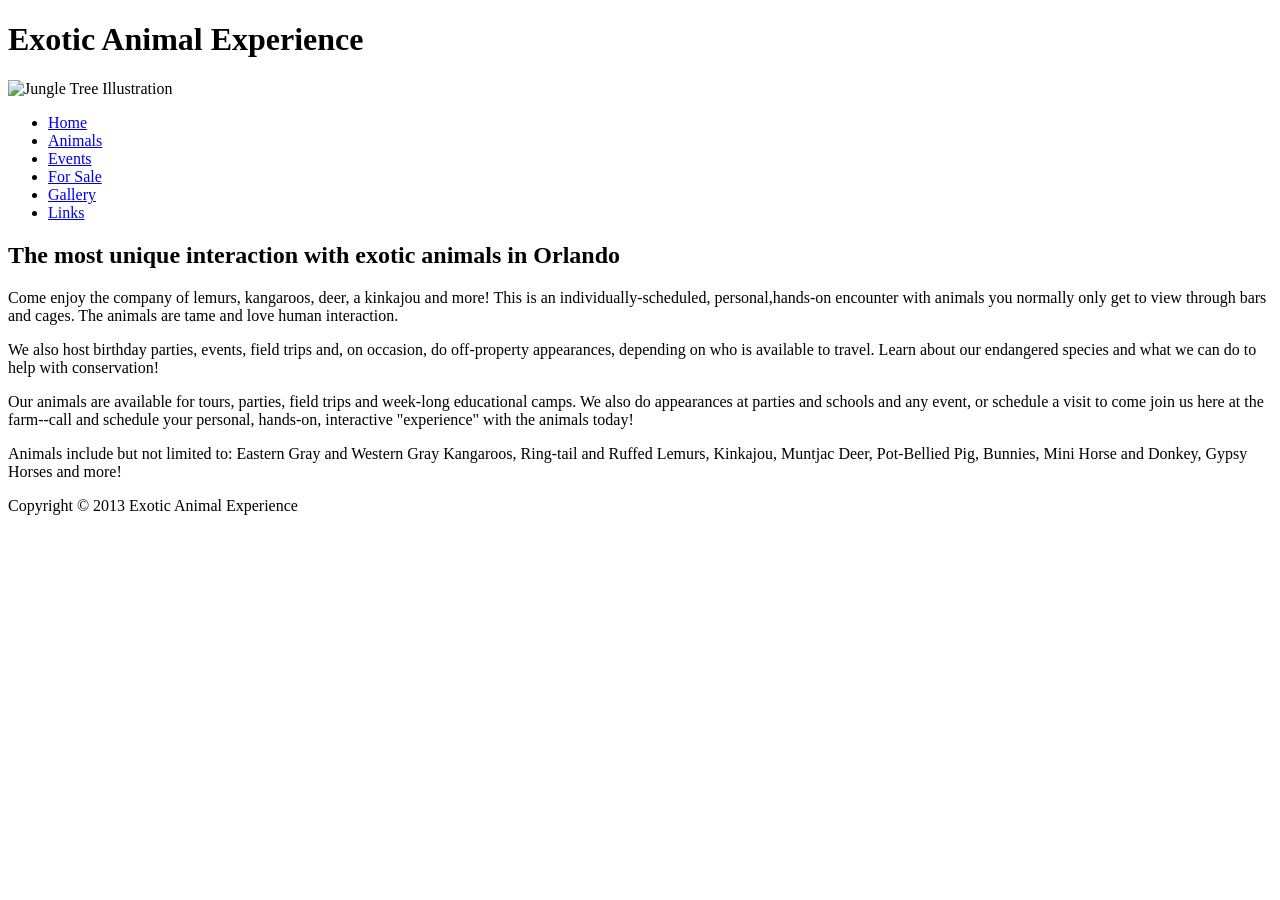
==== Project Files/index.html @ 04ddeb30 "Website Redesign" ====
<!doctype html>
<!--[if lt IE 7]> <html class="no-js lt-ie9 lt-ie8 lt-ie7" lang="en"> <![endif]-->
<!--[if IE 7]>    <html class="no-js lt-ie9 lt-ie8" lang="en"> <![endif]-->
<!--[if IE 8]>    <html class="no-js lt-ie9" lang="en"> <![endif]-->
<!--[if gt IE 8]><!--><html class="no-js" lang="en"> <!--<![endif]-->
<head>
	<meta charset="utf-8">
	<meta http-equiv="X-UA-Compatible" content="IE=edge,chrome=1">

	<title>Exotic Animal Expreience</title>
	<meta name="description" content="">
	<meta name="author" content="">

	<meta name="viewport" content="width=device-width">

	<link rel="stylesheet" href="css/normalize.css">
	<link rel="stylesheet" href="css/base.css">
	<link rel="stylesheet" href="css/grid.css">
	<link rel="stylesheet" href="css/style.css">

	<script src="js/modernizr-2.6.2.min.js"></script>
	
</head>
	<body>
		<div class="container">
		<header id="bodyheader" class="grid_6">
			<h1 id=title>Exotic Animal Experience</h1>
				<img src="images/jungle_tree.png" alt="Jungle Tree Illustration" title="Jungle Tree"/>
			<nav>
				<ul>
					<li><a href="index.html">Home</a></li>
					<li><a href="#animals">Animals</a></li>
					<li><a href="#events">Events</a></li>
					<li><a href="#forsale">For Sale</a></li>
					<li><a href="#gallery">Gallery</a></li>
					<li><a href="#links">Links</a></li>
				</ul>
			</nav>
		</header>
		<div class="grid_6">
			<article>
				<header>
					<h2>The most unique interaction with exotic animals in Orlando</h2>
				</header>
				<div>
					<p>Come enjoy the company of lemurs, kangaroos, deer, a kinkajou and more!  This is an individually-scheduled, personal,hands-on encounter with animals you normally only get to view through bars and cages. The animals are tame and love human interaction.</p>
					<p>We also host birthday parties, events, field trips and, on occasion, do off-property appearances, depending on who is available to travel. Learn about our endangered species and what we can do to help with conservation!</p>
					<p>Our animals are available for tours, parties, field trips and week-long educational camps. We also do appearances at parties and schools and any event, or schedule a visit to come join us here at the farm--call and schedule your personal, hands-on, interactive "experience" with the animals today!</p>
					<p>Animals include but not limited to: Eastern Gray and Western Gray Kangaroos, Ring-tail and Ruffed Lemurs, Kinkajou, Muntjac Deer, Pot-Bellied Pig, Bunnies, Mini Horse and Donkey, Gypsy Horses and more!</p>
				</div>
			</article> 
		</div>
				<footer>
					<p class="grid_5 prefix_7">Copyright &copy; 2013 Exotic Animal Experience</p>
				</footer>
		</div>
			<script type="text/javascript" src="http://ajax.googleapis.com/ajax/libs/jquery/1.9.0/jquery.min.js"></script>
			<script src="js/scripts.js"></script>
	</body>
</html>
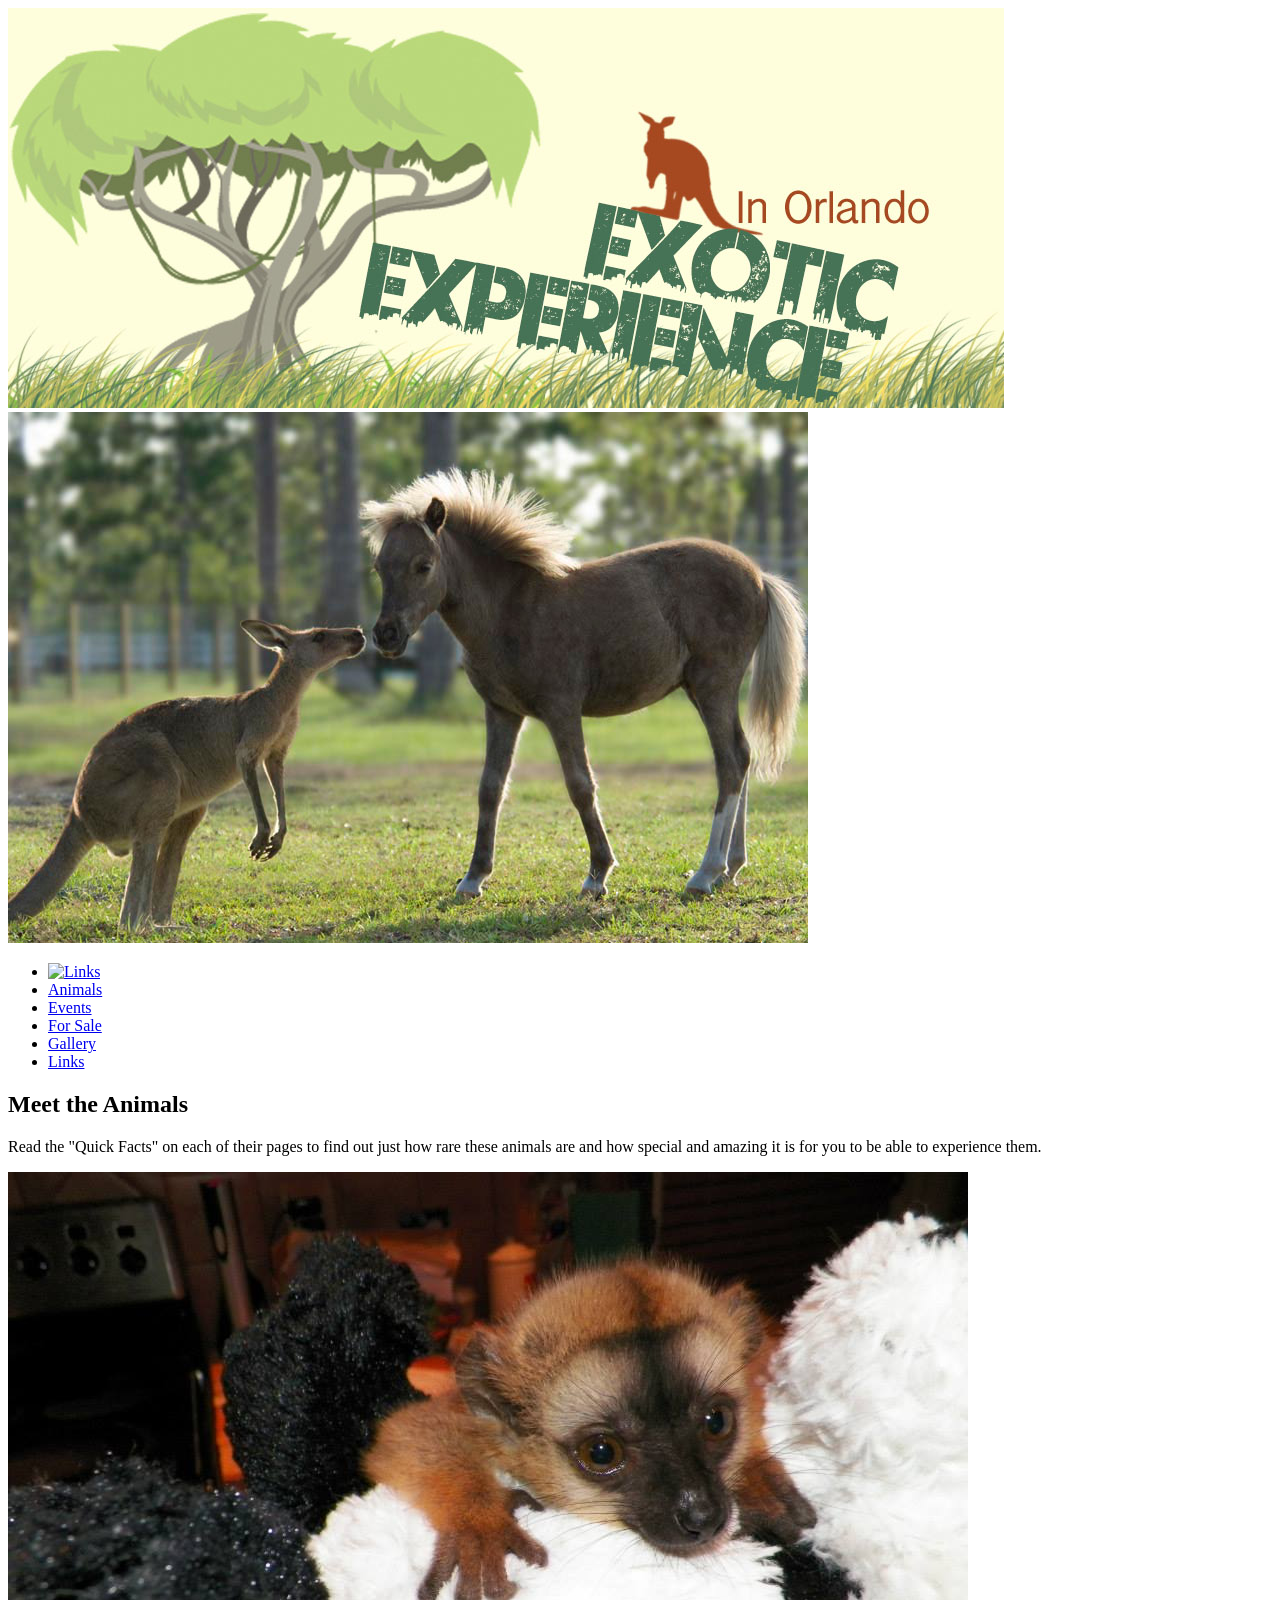
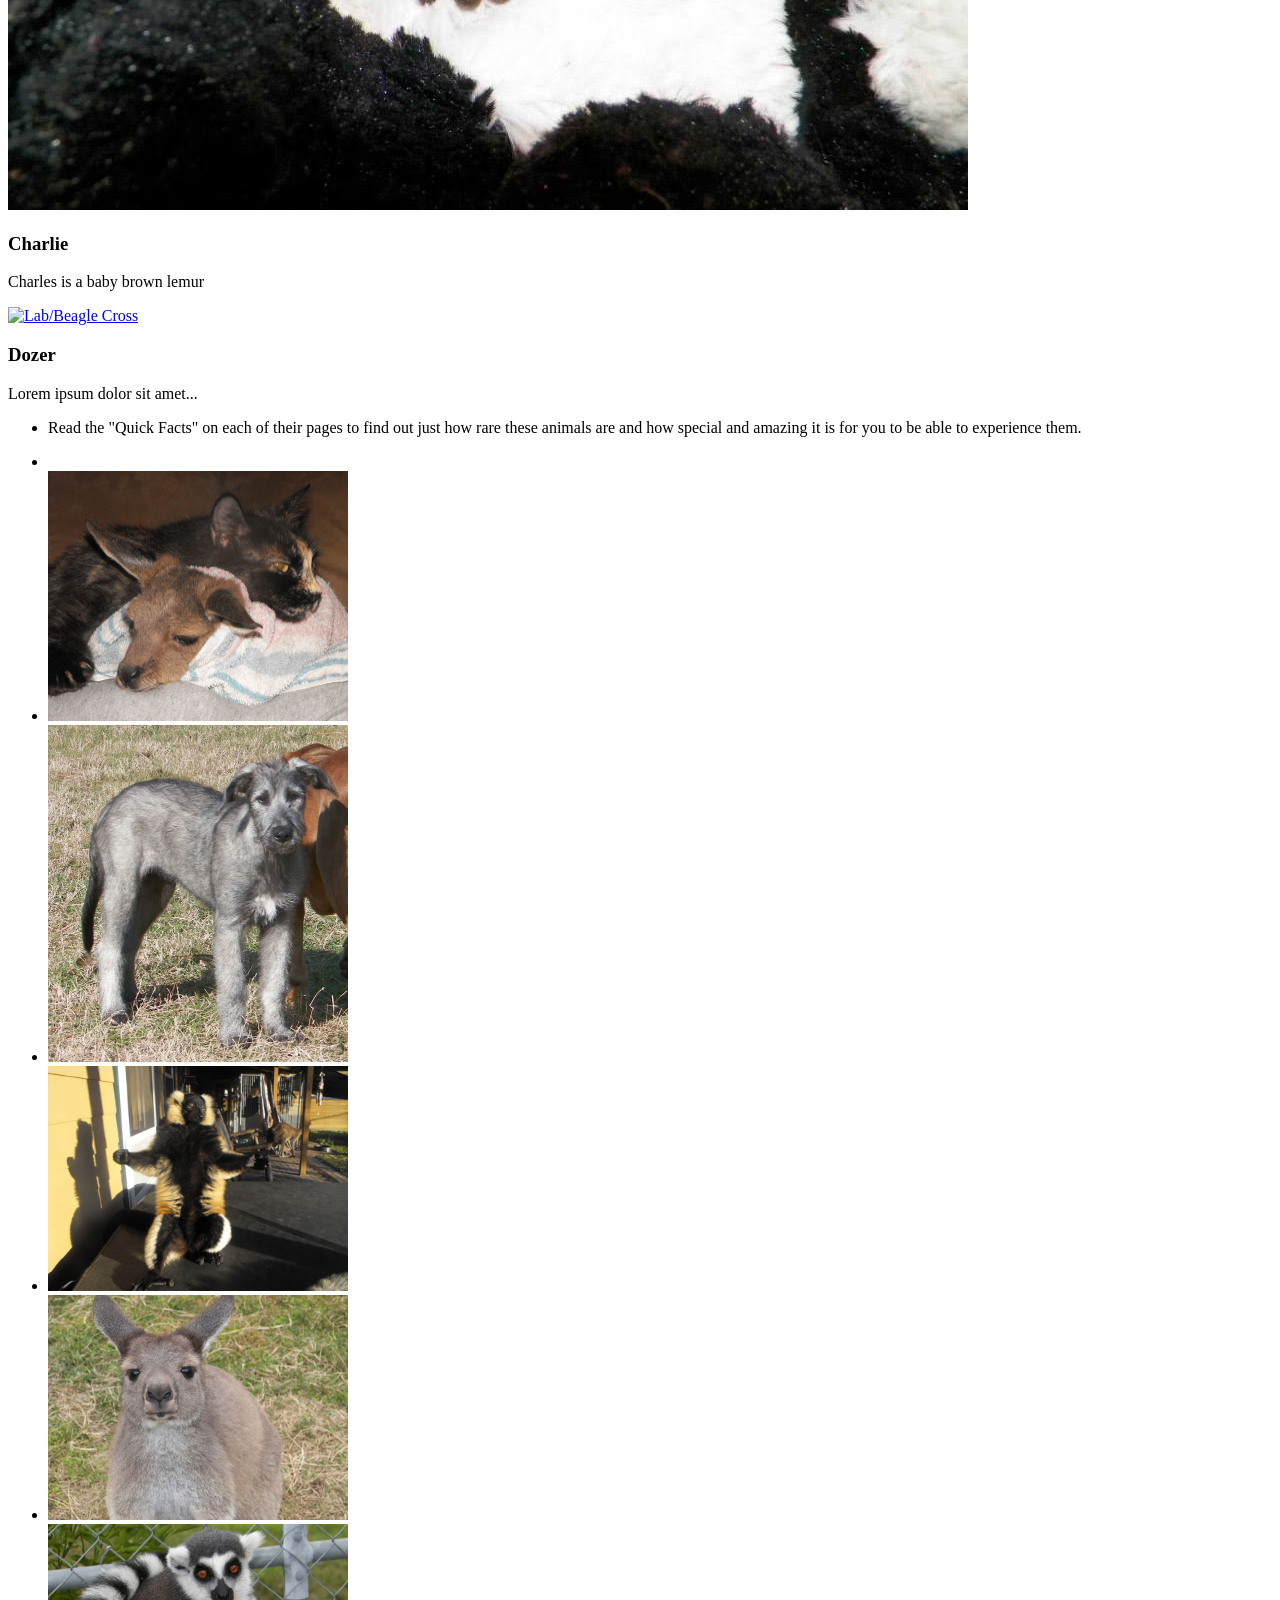
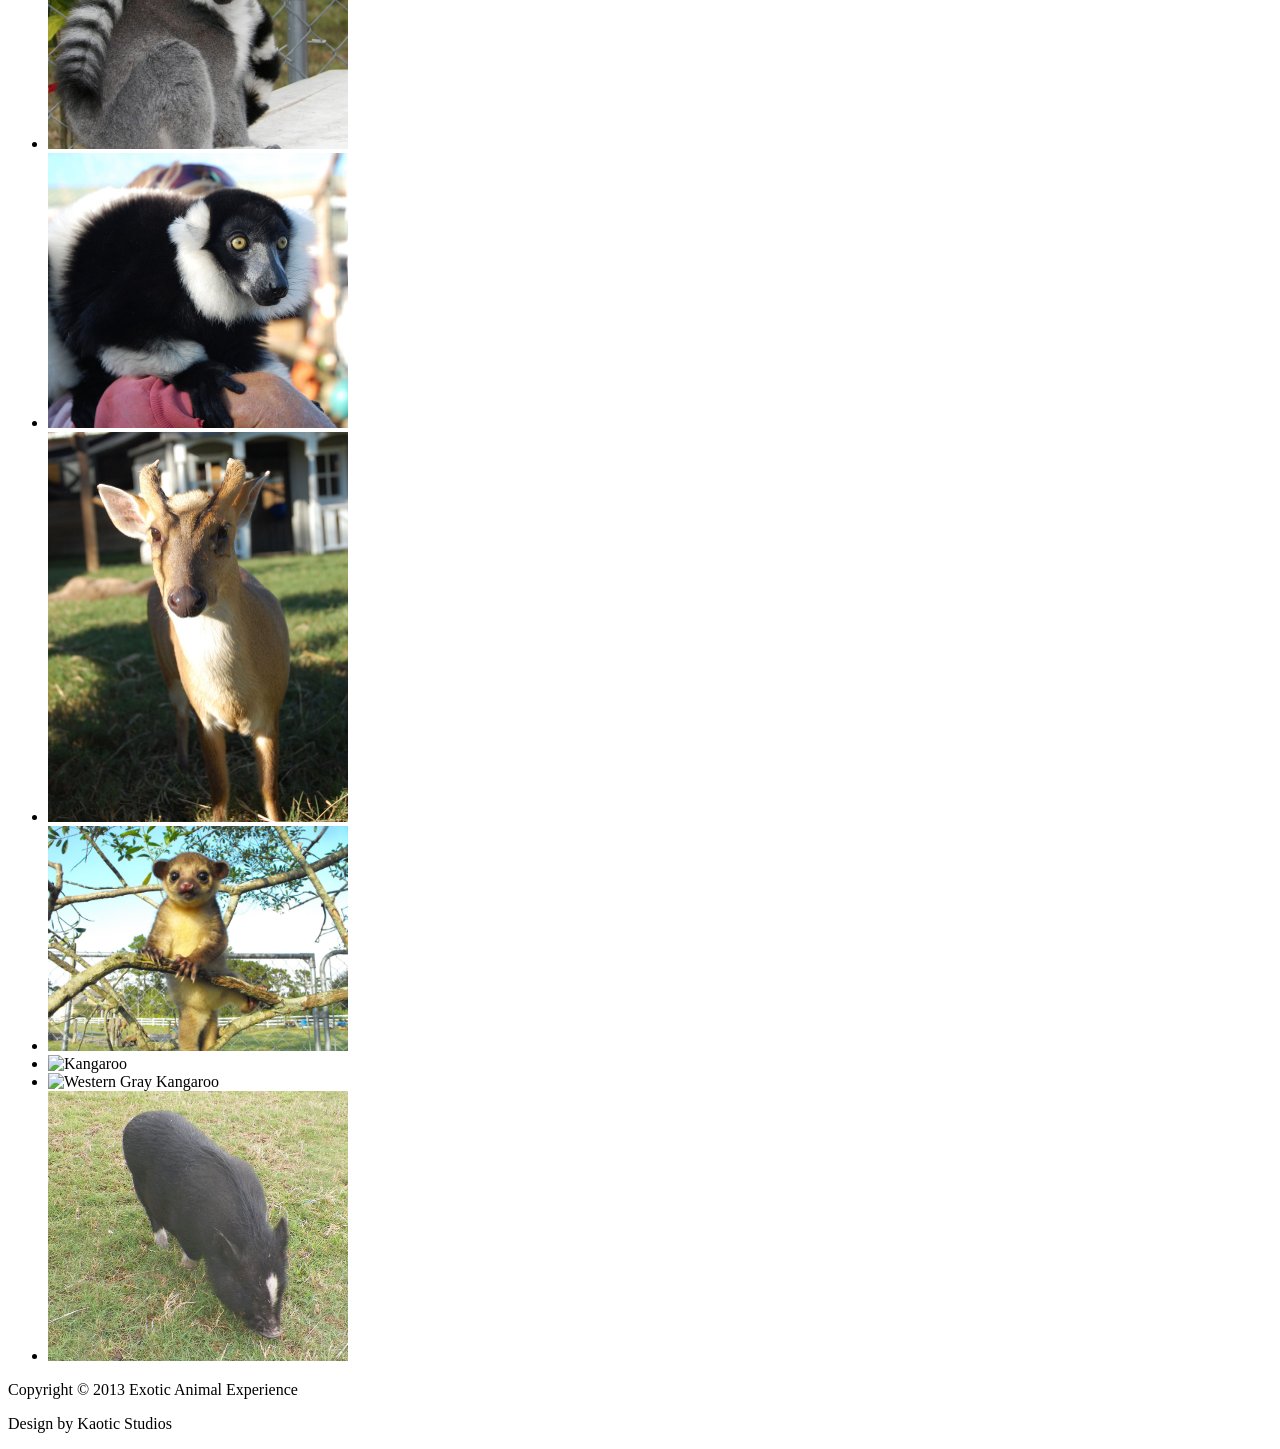
==== commit 5ff3a74e: "7/24-3" ====
--- a/Project Files/index.html
+++ b/Project Files/index.html
@@ -7,7 +7,7 @@
 	<meta charset="utf-8">
 	<meta http-equiv="X-UA-Compatible" content="IE=edge,chrome=1">
 
-	<title>Exotic Animal Expreience</title>
+	<title>Exotic Animal Experience Animals</title>
 	<meta name="description" content="">
 	<meta name="author" content="">
 
@@ -23,38 +23,73 @@
 </head>
 	<body>
 		<div class="container">
-		<header id="bodyheader" class="grid_6">
-			<h1 id=title>Exotic Animal Experience</h1>
-				<img src="images/jungle_tree.png" alt="Jungle Tree Illustration" title="Jungle Tree"/>
-			<nav>
-				<ul>
-					<li><a href="index.html">Home</a></li>
-					<li><a href="#animals">Animals</a></li>
-					<li><a href="#events">Events</a></li>
-					<li><a href="#forsale">For Sale</a></li>
-					<li><a href="#gallery">Gallery</a></li>
-					<li><a href="#links">Links</a></li>
-				</ul>
-			</nav>
+		<header id="bodyheader" class="grid_12">
+				<img src="images/Logo.jpg" alt="Jungle Tree Exotic Experience in Orlando" title="Jungle Tree" class="grid_5 prefix_1">
+				<img src="images/roo*horse.jpg" alt="Jungle Tree Exotic Experience in Orlando" title="Jungle Tree" class="grid_4">
 		</header>
-		<div class="grid_6">
+		<div>
+			<aside class="grid_3 .alpha">
+				<div>
+					<nav>
+						<ul>
+							<li><a href="index.html"><img class="grid_3" src="images/linksnav.png" alt="Links" title="Links"></a></li>
+							<li><a href="animals.html">Animals</a></li>
+							<li><a href="events.html">Events</a></li>
+							<li><a href="forsale.html">For Sale</a></li>
+							<li><a href="gallery.html">Gallery</a></li>
+							<li><a href="links.html">Links</a></li>
+						</ul>
+					</nav>
+				</div>
+			</aside>
+		</div>
+		<div>
 			<article>
-				<header>
-					<h2>The most unique interaction with exotic animals in Orlando</h2>
+				<header class= "grid_9 .prefix_3">
+					<h2>Meet the Animals</h2>
+					<p class="grid_4 .alpha">Read the "Quick Facts" on each of their pages to find out just how rare these animals are
+					  and how special and amazing it is for you to be able to experience them.</p>
 				</header>
 				<div>
-					<p>Come enjoy the company of lemurs, kangaroos, deer, a kinkajou and more!  This is an individually-scheduled, personal,hands-on encounter with animals you normally only get to view through bars and cages. The animals are tame and love human interaction.</p>
-					<p>We also host birthday parties, events, field trips and, on occasion, do off-property appearances, depending on who is available to travel. Learn about our endangered species and what we can do to help with conservation!</p>
-					<p>Our animals are available for tours, parties, field trips and week-long educational camps. We also do appearances at parties and schools and any event, or schedule a visit to come join us here at the farm--call and schedule your personal, hands-on, interactive "experience" with the animals today!</p>
-					<p>Animals include but not limited to: Eastern Gray and Western Gray Kangaroos, Ring-tail and Ruffed Lemurs, Kinkajou, Muntjac Deer, Pot-Bellied Pig, Bunnies, Mini Horse and Donkey, Gypsy Horses and more!</p>
+					<div class="grid_9"  class="gallerycontainer">
+					    <div class="grid_2 .alpha" class="galleryItem">
+					        <a href="#"><img src="images/Charlie-babybrownlemur1.jpg" alt="Brown Lemur Baby" title="Charlie"/></a>
+					        <h3>Charlie</h3>
+					        <p>Charles is a baby brown lemur</p>
+					    </div>
+					 
+					    <div class="grid_2 .omega" class="galleryItem">
+					        <a href="#"><img src="images/dozerx.jpg" alt="Lab/Beagle Cross" title="Dozer"/></a>
+					        <h3>Dozer</h3>
+					        <p>Lorem ipsum dolor sit amet...</p>
+					    </div>
+					</div>
+					<ul class="grid_8 .omega">
+						<li class="img"><p class="grid_4 .alpha">Read the "Quick Facts" on each of their pages to find out just how rare these animals are
+						  and how special and amazing it is for you to be able to experience them.</p></li>
+						<li class="img"></li>
+						<li class="img"><img src="images/KC-and-Bug-sleeping.jpg" width="300" alt="Tortoise Shell Female Cat" title="KC"/></li>
+						<li class="img"><img src="images/Keeva-s.jpg" width="300" alt="Wolfhound" title="Keeva"/></li>
+						<li class="img"><img src="images/Lolli_001x.jpg" width="300" alt="Ruffed Lemur" title="Lolli"/></li>
+						<li class="img"><img src="images/lovebug-s-begging.jpg" width="300" alt="Western Gray Kangaroo" title="Lovebug"/></li>
+						<li class="img"><img src="images/Liam-ring-tailed-lemur.jpg" width="300" alt="Ringtailed Lemur" title="Liam"/></li>
+						<li class="img"><img src="images/Poppi.jpg" width="300" alt="Ruffed Lemur" title="Poppi"/></li>
+						<li class="img"><img src="images/Mojo-front-view.jpg" width="300" alt="Muntjac Deer" title="Mojo"/></li>
+						<li class="img"><img src="images/Kiwi-the-Kinkajou.jpg" width="300" alt="Kinkajou" title="Kiwi"/></li>
+						<li class="img"><img src="images/Owen-Kangaroo.jpg" width="300" alt="Kangaroo" title="Owen"/></li>
+						<li class="img"><img src="images/Rooster-s.jpg" width="300" alt="Western Gray Kangaroo" title="Rooster"/></li>
+						<li class="img"><img src="images/Pig-Pig.jpg" width="300" alt="Mini Pot Bellied Pig" title="Pig Pig"/></li>
+					</ul>
 				</div>
 			</article> 
 		</div>
-				<footer>
-					<p class="grid_5 prefix_7">Copyright &copy; 2013 Exotic Animal Experience</p>
-				</footer>
+		<div>
+			<footer class="grid_12">
+				<p class="grid_6">Copyright © 2013 Exotic Animal Experience</p>
+				<p class="grid_5">Design by Kaotic Studios</p>
+			</footer>
 		</div>
 			<script type="text/javascript" src="http://ajax.googleapis.com/ajax/libs/jquery/1.9.0/jquery.min.js"></script>
 			<script src="js/scripts.js"></script>
 	</body>
-</html>+</html>			
